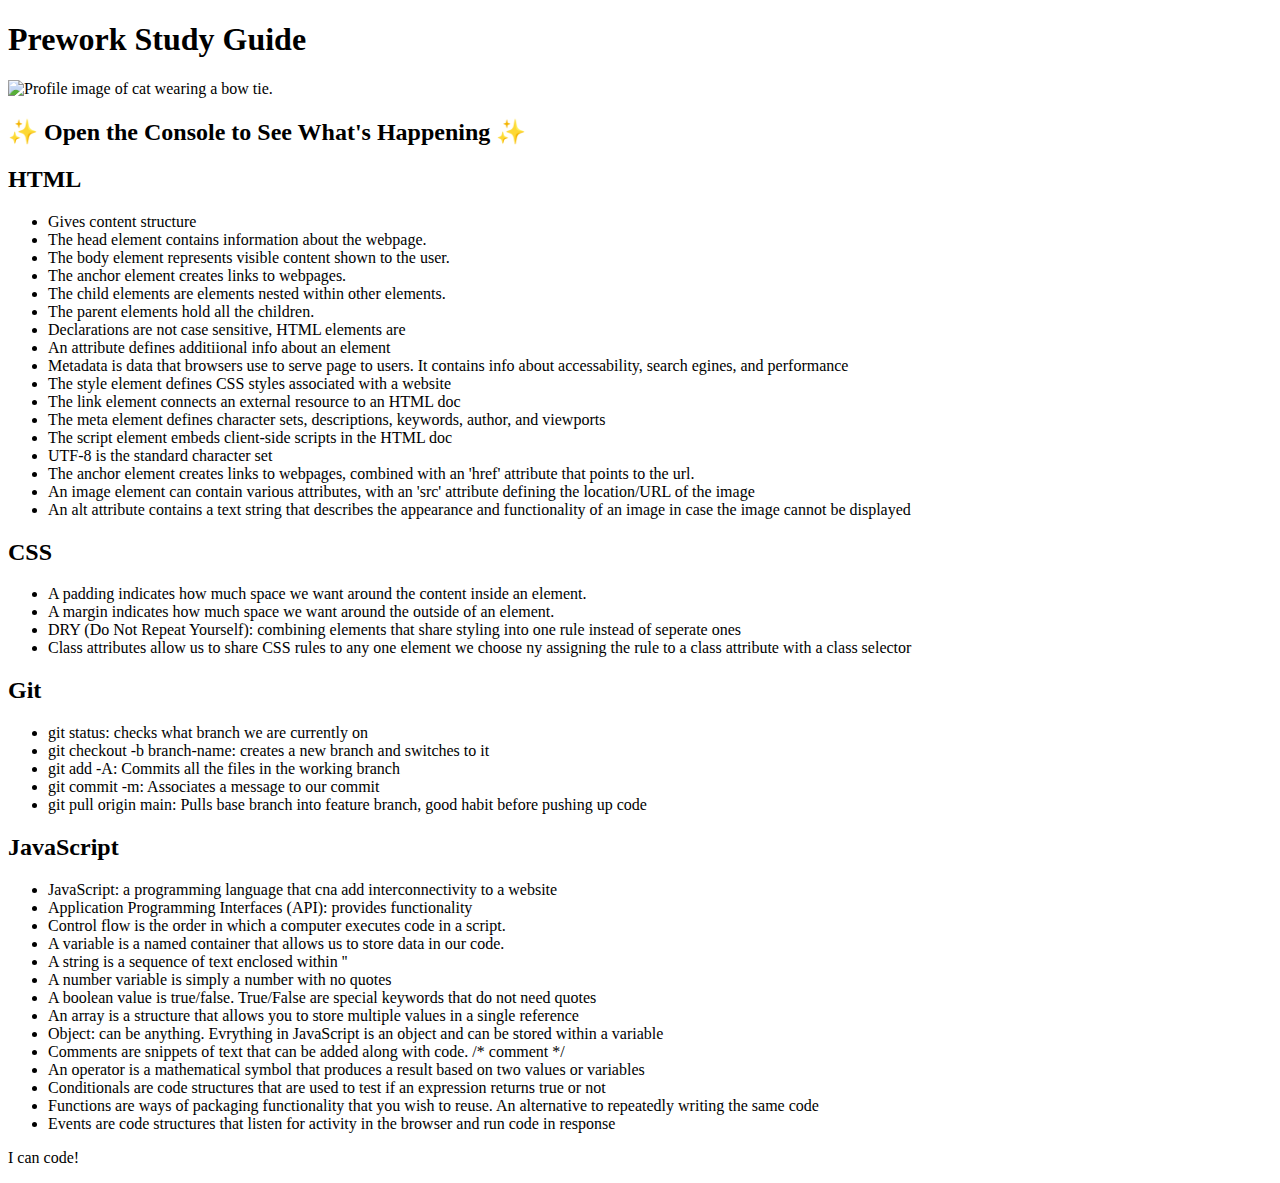
==== index.html @ 75a66f91 "Copy and pasted index.html to index.html" ====
<!DOCTYPE html>
<html lang="en">
  <head>
    <meta charset="UTF-8" />
    <meta http-equiv="X-UA-Compatible" content="IE=edge" />
    <meta name="viewport" content="width=device-width, initial-scale=1.0" />
    <link rel="stylesheet" href="./assets/style.css">
    <title>Prework Study Guide</title>
  </head>
  <body>
    <header id="top">
      <h1>Prework Study Guide</h1>
      <img src="./assets/bowtie-cat.png" alt="Profile image of cat wearing a bow tie." />
      <h2>✨ Open the Console to See What's Happening ✨</h2>
    </header>
    <main>
      <section class="card" id="html-section">
        <h2>HTML</h2>
        <ul>
          <li>Gives content structure</li>
          <li>The head element contains information about the webpage.</li>
          <li>The body element represents visible content shown to the user.</li>
          <li>The anchor element creates links to webpages.</li>
          <li>The child elements are elements nested within other elements.</li>
          <li>The parent elements hold all the children.</li>
          <li>Declarations are not case sensitive, HTML elements are</li>
          <li>An attribute defines additiional info about an element</li>
          <li>Metadata is data that browsers use to serve page to users. It contains info about accessability, search egines, and performance</li>
          <li>The style element defines CSS styles associated with a website</li>
          <li>The link element connects an external resource to an HTML doc</li>
          <li>The meta element defines character sets, descriptions, keywords, author, and viewports</li>
          <li>The script element embeds client-side scripts in the HTML doc</li>
          <li>UTF-8 is the standard character set</li>
          <li>The anchor element creates links to webpages, combined with an 'href' attribute that points to the url.</li>
          <li>An image element can contain various attributes, with an 'src' attribute defining the location/URL of the image</li>
          <li>An alt attribute contains a text string that describes the appearance and functionality of an image in case the image cannot be displayed</li>
        </ul>
        </section>

        <section class="card" id="css-section">
          <h2>CSS</h2>
          <ul>
            <li>A padding indicates how much space we want around the content inside an element.</li>
            <li>A margin indicates how much space we want around the outside of an element.</li>
            <li>DRY (Do Not Repeat Yourself): combining elements that share styling into one rule instead of seperate ones</li>
            <li>Class attributes allow us to share CSS rules to any one element we choose ny assigning the rule to a class attribute with a class selector</li>
          </ul>
        </section>

        <section class="card" id="git-section">
          <h2>Git</h2>
          <ul>
            <li>git status: checks what branch we are currently on</li>
            <li>git checkout -b branch-name: creates a new branch and switches to it</li>
            <li>git add -A: Commits all the files in the working branch</li>
            <li>git commit -m: Associates a message to our commit</li>
            <li>git pull origin main: Pulls base branch into feature branch, good habit before pushing up code</li>
          </ul>
        </section>

        <section class="card" id="javascript-section">
          <h2>JavaScript</h2>
          <ul>
            <li>JavaScript: a programming language that cna add interconnectivity to a website</li>
            <li>Application Programming Interfaces (API): provides functionality</li>
            <li>Control flow is the order in which a computer executes code in a script.</li>
            <li>A variable is a named container that allows us to store data in our code.</li>
            <li>A string is a sequence of text enclosed within ''</li>
            <li>A number variable is simply a number with no quotes</li>
            <li>A boolean value is true/false. True/False are special keywords that do not need quotes</li>
            <li>An array is a structure that allows you to store multiple values in a single reference</li>
            <li>Object: can be anything. Evrything in JavaScript is an object and can be stored within a variable</li>
            <li>Comments are snippets of text that can be added along with code. /* comment */</li>
            <li>An operator is a mathematical symbol that produces a result based on two values or variables</li>
            <li>Conditionals are code structures that are used to test if an expression returns true or not</li>
            <li>Functions are ways of packaging functionality that you wish to reuse. An alternative to repeatedly writing the same code</li>
            <li>Events are code structures that listen for activity in the browser and run code in response</li>
            
          </ul>
        </section>
    </main>

    <footer>
      <p>I can code!</p>
    </footer>
    <script src="./assets/script.js"></script>
  </body>
</html>
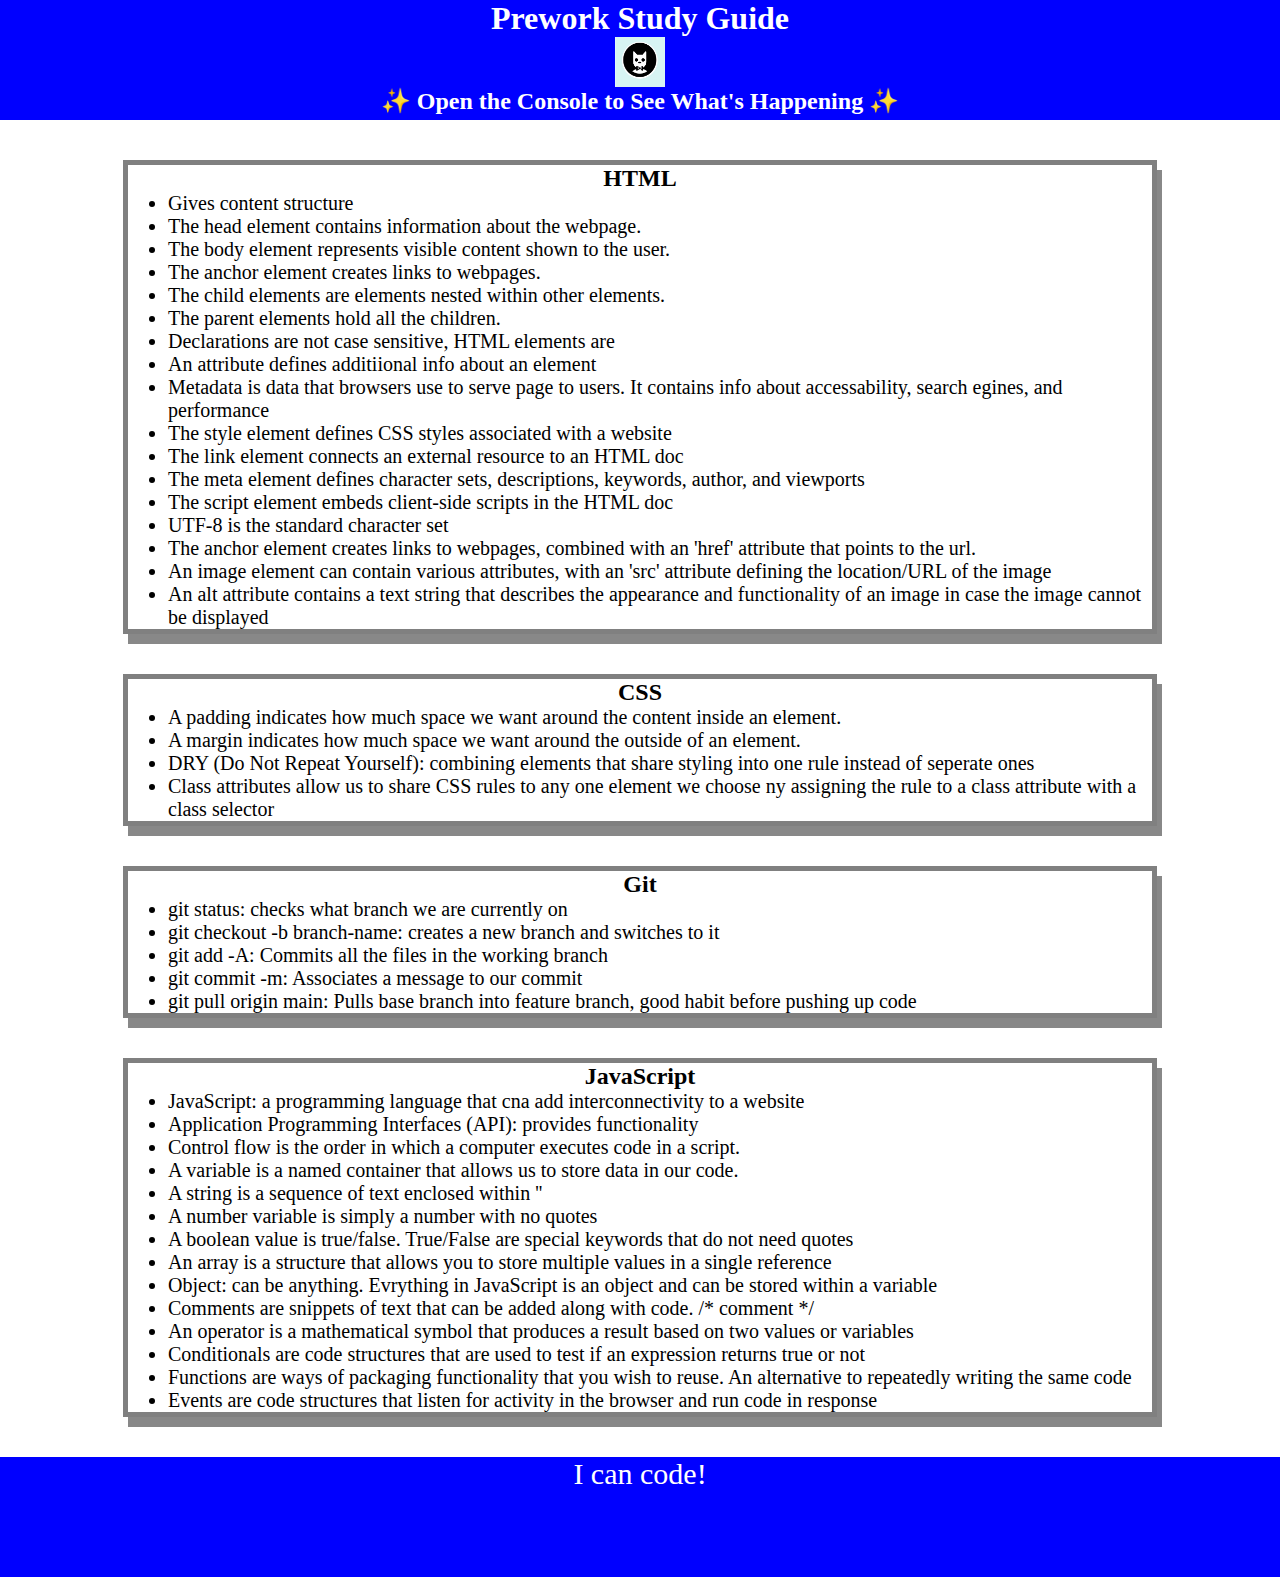
==== commit 729bbc92: "Changed file paths" ====
--- a/index.html
+++ b/index.html
@@ -85,4 +85,4 @@
     </footer>
     <script src="./assets/script.js"></script>
   </body>
-</html>
+</html>--- a/assets/style.css
+++ b/assets/style.css
@@ -0,0 +1,42 @@
+* {
+    margin: 0;
+    padding: 0;
+}
+
+header,
+footer {
+    width: 100%;
+    height: 120px;
+    background-color: blue;
+    color: white;
+}
+
+h1,
+h2 {
+    text-align: center;
+}
+
+img {
+    display: block;
+    height: 50px;
+    width: 50px;
+    margin-left: auto;
+    margin-right: auto;
+}
+
+ul {
+    padding-left: 40px;
+    font-size: 20px;
+}
+
+p {
+    text-align: center;
+    font-size: 30px;
+}
+
+.card {
+    width: 80%;
+    margin: 40px auto;
+    border: 5px solid gray;
+    box-shadow: 5px 10px #888888;
+}